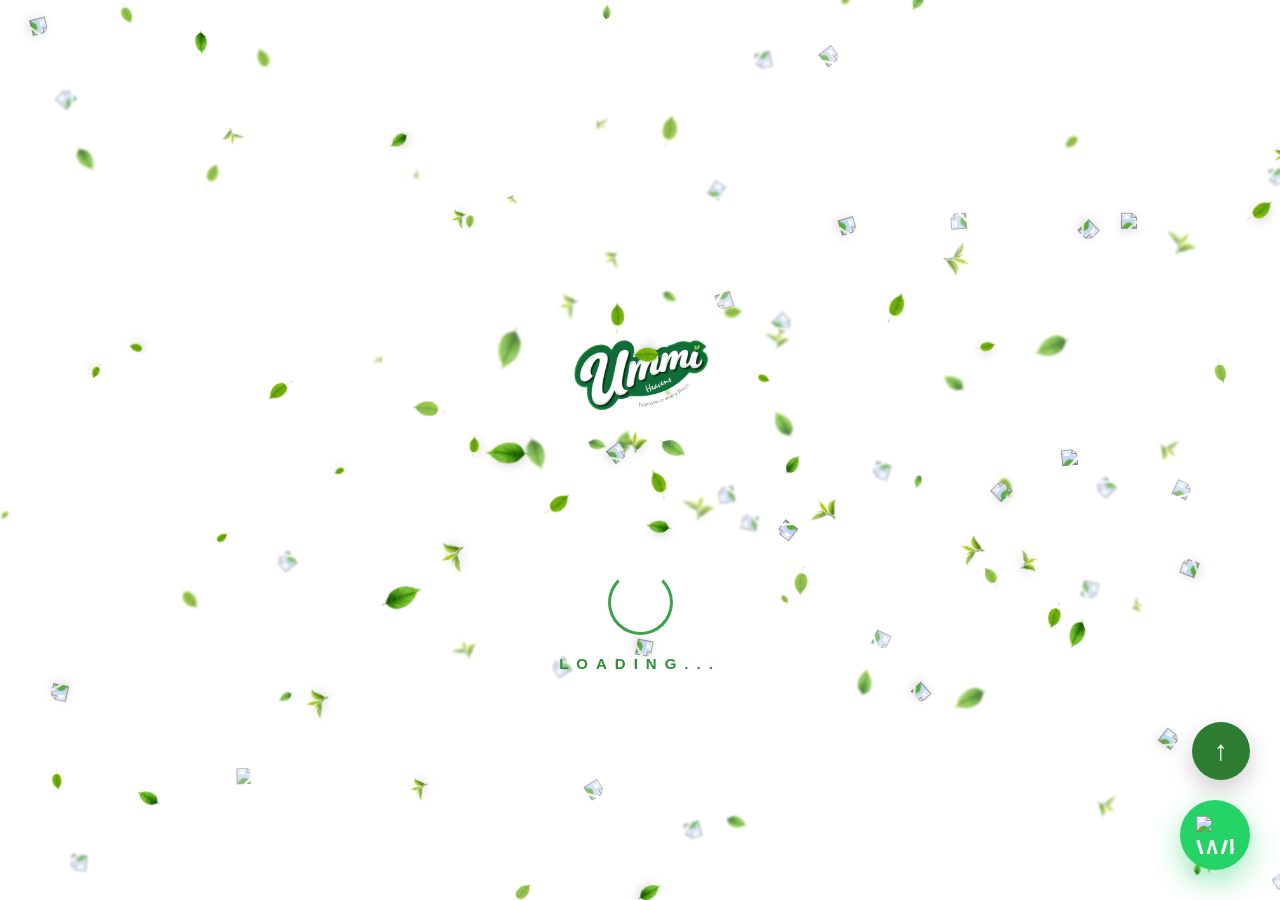
==== index.html @ 56d7fe63 "Add files via upload" ====
<!DOCTYPE html>
<html lang="en">

<head>

    <meta charset="UTF-8">
    <meta name="viewport" content="width=device-width, initial-scale=1.0">

    <title>Ummi Heavens</title>

    <link rel="stylesheet" href="style.css">

</head>

<body>

<!-- ================= SPLASH SCREEN ================= -->

<div id="splash">

    <div id="leafContainer"></div>

    <div class="center">

        <img src="assets/logo.png" class="logo" alt="Ummi Heavens">

        <div class="loader">
            <span></span>
        </div>

        <div class="loading">
            LOADING...
        </div>

    </div>

</div>

<!-- ================= WEBSITE ================= -->

<div id="website" style="display:none;">

    <!-- ================= HEADER ================= -->

    <header class="header">

        <a href="index.html" class="header-logo">
            <img src="assets/logo.png" alt="Ummi Heavens">
        </a>

        <nav class="header-nav">

            <a href="index.html" class="active">Home</a>

            <a href="#about">About</a>

            <a href="products.html">Products</a>

            <a href="#contact">Contact</a>

        </nav>

        <a href="https://wa.me/917902825149?text=Hello%20Ummi%20Heavens,%20I%20would%20like%20to%20place%20an%20order."
           class="header-whatsapp">

            Order on WhatsApp

        </a>

    </header>

    <!-- ================= HERO ================= -->

    <section class="hero">
        <div class="hero-bg">

    <div class="ring ring1"></div>
    <div class="ring ring2"></div>
    <div class="ring ring3"></div>

</div>

        <div class="hero-left">

            <h1>
                Nature in <span>Every Pinch</span>
            </h1>

            <p>
                Premium quality spices crafted with purity,
                freshness and authentic taste.
            </p>

            <div class="buttons">

                <a href="products.html" class="btn shop">
                    Shop Now
                </a>

                <a href="#about" class="btn explore">
                    Explore
                </a>

            </div>

        </div>

        <div class="hero-right">

    <img src="assets/logo.png"
         alt="Ummi Heavens"
         class="hero-logo">

</div>
    </section>
    <!-- ================= ABOUT SECTION ================= -->

<section id="about" class="about-section">

    <div class="about-container">

        <div class="about-image">
            <img src="assets/about.jpg" alt="Ummi Heavens">
        </div>

        <div class="about-content">

            <span class="section-tag">ABOUT UMMI HEAVENS</span>

            <h2>Bringing Nature's Finest to Every Kitchen</h2>

            <p>
                At Ummi Heavens, we believe every meal deserves the finest ingredients.
                From premium whole spices, pure honey, authentic ghee and natural products,
                every item is carefully selected to deliver freshness, purity and unforgettable flavour.
            </p>

            <div class="about-features">

                <div class="feature">🌿 100% Quality Checked</div>

                <div class="feature">🍯 Pure & Natural</div>

                <div class="feature">🌶 Premium Ingredients</div>

                <div class="feature">❤️ Made With Care</div>

            </div>

        </div>

    </div>

</section>

<!-- ================= WHY CHOOSE US ================= -->

<section class="why-section">
    <img src="assets/leaf1.png" class="decor-leaf leaf1" alt="">
<img src="assets/leaf2.png" class="decor-leaf leaf2" alt="">
<img src="assets/leaf3.png" class="decor-leaf leaf3" alt="">

    <div class="why-title">

    <span>WHY CHOOSE US</span>

    <div class="section-line"></div>

    <h2>
        Bringing Nature's Goodness To Your Kitchen
    </h2>

    <p>
        At Ummi Heavens, we focus on quality, purity and authentic flavours that make every meal special.
    </p>

</div>

    <div class="why-container">

        <div class="why-card">

            <div class="why-icon">🌿</div>

            <h3>Natural Ingredients</h3>

            <p>
                Carefully selected ingredients to maintain freshness
                and natural goodness.
            </p>

        </div>

        <div class="why-card">

            <div class="why-icon">✨</div>

            <h3>Premium Quality</h3>

            <p>
                Every product is checked to ensure premium quality
                and purity.
            </p>

        </div>

        <div class="why-card">

            <div class="why-icon">🏡</div>

            <h3>Authentic Taste</h3>

            <p>
                Traditional flavours that bring warmth to every kitchen.
            </p>

        </div>

        <div class="why-card">

            <div class="why-icon">❤️</div>

            <h3>Made With Care</h3>

            <p>
                Packed with love, care and attention to every detail.
            </p>

        </div>

    </div>

</section>

<!-- ================= FEATURED PRODUCTS ================= -->

<section class="featured-section">

    <div class="featured-title">

        <span>FEATURED PRODUCTS</span>

        <h2>Our Best Picks</h2>

        <p>
            Discover some of our most loved natural products.
        </p>

    </div>

    <div class="featured-grid">

        <a href="products.html" class="featured-card">

            <img src="assets/category/raw-spices.jpg" alt="Raw Spices">

            <h3>Raw Spices</h3>

        </a>

        <a href="products.html" class="featured-card">

            <img src="assets/category/honey.jpg" alt="Pure Honey">

            <h3>Pure Honey</h3>

        </a>

        <a href="products.html" class="featured-card">

            <img src="assets/category/tea-powder.jpg" alt="Tea Powder">

            <h3>Tea Powder</h3>

        </a>

    </div>

    <div class="featured-btn">

        <a href="products.html" class="btn shop">

            View All Products →

        </a>

    </div>

</section>
<!-- ================= CUSTOMER REVIEWS ================= -->

<section class="reviews-section">

    <div class="reviews-title">

        <span>OUR CUSTOMERS</span>

        <h2>What People Say About Us</h2>

        <p>
            Quality, purity and freshness loved by our customers.
        </p>

    </div>

    <div class="reviews-container">

        <div class="review-card">

            <div class="stars">★★★★★</div>

            <p>
                "Excellent quality spices with authentic flavour.
                Freshly packed and highly recommended."
            </p>

            <h4>— Afsal K.</h4>

        </div>

        <div class="review-card">

            <div class="stars">★★★★★</div>

            <p>
                "The honey is absolutely pure and delicious.
                Packaging feels premium too."
            </p>

            <h4>— Shahana M.</h4>

        </div>

        <div class="review-card">

            <div class="stars">★★★★★</div>

            <p>
                "Great customer service and amazing products.
                Will definitely order again."
            </p>

            <h4>— Niyas P.</h4>

        </div>

    </div>

</section>

<!-- ================= OUR PROMISE ================= -->

<section class="promise-section">

    <div class="promise-title">

        <span>OUR PROMISE</span>

        <h2>Committed to Quality in Every Product</h2>

    </div>

    <div class="promise-container">

        <div class="promise-card">

            <div class="promise-icon">🌿</div>

            <h3>100% Natural</h3>

            <p>No artificial colours or preservatives.</p>

        </div>

        <div class="promise-card">

            <div class="promise-icon">🛡️</div>

            <h3>Quality Assured</h3>

            <p>Every product is carefully selected and packed.</p>

        </div>

        <div class="promise-card">

            <div class="promise-icon">📦</div>

            <h3>Fresh Packaging</h3>

            <p>Hygienically packed to preserve freshness.</p>

        </div>

        <div class="promise-card">

            <div class="promise-icon">❤️</div>

            <h3>Made With Care</h3>

            <p>Bringing Nature's Goodness To Every Kitchen.</p>

        </div>

    </div>

</section>

<!-- ================= CONTACT ================= -->

<section id="contact" class="contact-section">

    <div class="contact-content">

        <span>GET IN TOUCH</span>

        <h2>Bring Nature's Goodness To Your Kitchen</h2>

        <p>
            Have questions or want to order our premium natural products?
            Connect with Ummi Heavens today.
        </p>

        <a href="https://wa.me/917902825149?text=Hello%20Ummi%20Heavens,%20I%20would%20like%20to%20place%20an%20order."
           class="whatsapp-btn">

            Order On WhatsApp →

        </a>

        <div class="contact-details">

            <p>📍 Karuvarakundu, Malappuram</p>

            <p>📱 +91 79028 25149</p>

            <p>✉️ ummiheavens@gmail.com</p>

            <p>📸 @Ummi_heavens</p>

        </div>

    </div>

</section>

<!-- ================= FOOTER ================= -->

<footer class="footer">

    <div class="footer-content">

        <div class="footer-brand">

            <h2>Ummi Heavens</h2>

            <p>Nature in every pinch</p>

        </div>

        <div class="footer-links">

            <h3>Quick Links</h3>

            <a href="#">Home</a>

            <a href="#about">About</a>

            <a href="products.html">Products</a>

            <a href="#contact">Contact</a>

        </div>

        <div class="footer-social">

            <h3>Follow Us</h3>

            <p>📸 @Ummi_heavens</p>

            <p>✉️ ummiheavens@gmail.com</p>

        </div>

    </div>

    <div class="footer-bottom">

        <p>© 2026 Ummi Heavens. All Rights Reserved.</p>

    </div>

</footer>

</div>

<!-- ================= SCROLL TO TOP ================= -->

<button id="scrollTopBtn">

    ↑

</button>

<!-- ================= FLOATING WHATSAPP ================= -->

<a href="https://wa.me/917902825149?text=Hello%20Ummi%20Heavens,%20I%20would%20like%20to%20place%20an%20order."
   class="floating-whatsapp"
   target="_blank">

    <img src="https://upload.wikimedia.org/wikipedia/commons/6/6b/WhatsApp.svg"
         alt="WhatsApp">

</a>

<script src="script.js"></script>

</body>

</html>
---- style.css ----
/* =========================================
   RESET
========================================= */

*{
    margin:0;
    padding:0;
    box-sizing:border-box;
}

html,
body{

    width:100%;
    height:100%;

    overflow-x:hidden;
    overflow-y:auto;

    background:#ffffff;

    font-family:Arial,Helvetica,sans-serif;

}

/* =========================================
   SPLASH SCREEN
========================================= */

#splash{

    position:fixed;

    top:0;
    left:0;

    width:100%;
    height:100vh;

    background:#ffffff;

    overflow:hidden;

    display:flex;

    justify-content:center;

    align-items:center;

    z-index:9999;

}

/* =========================================
   LEAF CONTAINER
========================================= */

#leafContainer{

    position:absolute;

    width:100%;
    height:100%;

    top:0;
    left:0;

    overflow:hidden;

}

/* =========================================
   CENTER
========================================= */

.center{

    position:relative;

    display:flex;

    flex-direction:column;

    align-items:center;

    justify-content:center;

    z-index:100;

}

/* =========================================
   LOGO
========================================= */

.logo{

    width:340px;

    max-width:80vw;

    position:relative;

    z-index:100;

    animation:logoFloat 3.5s ease-in-out infinite;

    user-select:none;

}

@keyframes logoFloat{

0%,100%{

transform:translateY(0);

}

50%{

transform:translateY(-12px);

}

}

/* =========================================
   LOADER
========================================= */

.loader{

    margin-top:60px;

    width:65px;
    height:65px;

    border-radius:50%;

    border:3px solid #3ba34d;

    border-top-color:transparent;

    animation:spin 1s linear infinite;

}

@keyframes spin{

from{

transform:rotate(0deg);

}

to{

transform:rotate(360deg);

}

}

/* =========================================
   LOADING TEXT
========================================= */

.loading{

    margin-top:20px;

    color:#2f8d38;

    letter-spacing:8px;

    font-size:15px;

    font-weight:bold;

    animation:blink 1.5s infinite;

}

@keyframes blink{

0%,100%{

opacity:1;

}

50%{

opacity:.4;

}

}/* =========================================
   LEAVES
========================================= */

.leaf{

    position:absolute;

    pointer-events:none;

    user-select:none;

    will-change:transform;

    transition:transform .1s linear;

    filter:drop-shadow(0 3px 5px rgba(0,0,0,.15));

}

.leaf img{

    width:100%;
    display:block;

}

/* Leaves behind logo */

.back{

    z-index:20;

    opacity:.75;

    filter:blur(.8px);

}

/* Leaves in front */

.front{

    z-index:200;

    opacity:1;

}

/* Small Leaves */

.small{

    transform:scale(.7);

}

/* Medium */

.medium{

    transform:scale(1);

}

/* Large */

.large{

    transform:scale(1.35);

}

/* Motion Blur */

.fast{

    filter:blur(.5px);

}

/* =========================================
   FADE OUT
========================================= */

.fadeOut{

    animation:splashFade .9s forwards;

}

@keyframes splashFade{

to{

opacity:0;
visibility:hidden;

}

}

/* =========================================
   WEBSITE
========================================= */

#website{

    display:block;

    width:100%;
    height:100vh;

}

/* =========================================
   MOBILE
========================================= */

@media(max-width:768px){

.logo{

    width:250px;

}

.loader{

    width:55px;
    height:55px;

    margin-top:45px;

}

.loading{

    font-size:12px;

    letter-spacing:5px;

}

}
/* =========================================
   HERO SECTION
========================================= */

.hero{

    min-height:100vh;

    display:flex;
    align-items:center;
    justify-content:space-between;

    padding:0 8%;

    background:
        url("assets/hero-background.png") no-repeat center center;

    background-size:cover;

}
.hero::before{

    content:"";

    position:absolute;

    width:700px;
    height:700px;

    right:-180px;
    top:-120px;

    border-radius:50%;

    background:radial-gradient(
        circle,
        rgba(46,139,87,.14),
        rgba(46,139,87,.07),
        transparent 70%
    );

    z-index:0;

}

/* Left Side */

.hero-left{

    width:50%;
    position:relative;
z-index:1;

}

.hero-left h1{

    font-size:65px;
    font-weight:800;
    line-height:1.1;

    color:#222;

}

.hero-left h1 span{

    color:#2E8B57;

}

.hero-left p{

    margin-top:25px;

    font-size:20px;

    line-height:1.8;

    color:#666;

    max-width:550px;

}


/* Buttons */

.buttons{

    margin-top:40px;

    display:flex;

    gap:20px;

}

.btn{

    padding:16px 38px;

    text-decoration:none;

    border-radius:50px;

    font-weight:bold;

    transition:.3s;

}

.shop{

    background:#2E8B57;

    color:white;

}

.shop:hover{

    transform:translateY(-4px);

    box-shadow:0 12px 25px rgba(46,139,87,.3);

}

.explore{

    border:2px solid #2E8B57;

    color:#2E8B57;

}

.explore:hover{

    background:#2E8B57;

    color:white;

}

/* Right Side */

.hero-right{

    width:45%;

    display:flex;

    justify-content:center;
    position:relative;
z-index:1;

}

.hero-logo{

    width:420px;

    max-width:100%;

    animation:heroFloat 4s ease-in-out infinite;

}

@keyframes heroFloat{

0%,100%{

transform:translateY(0);

}

50%{

transform:translateY(-15px);

}

}

/* Mobile */

@media(max-width:900px){

.hero{

    flex-direction:column-reverse;

    text-align:center;

    padding:50px 8%;

}

.hero-left,
.hero-right{

    width:100%;

}

.hero-left h1{

    font-size:42px;

}

.hero-left p{

    font-size:17px;

    margin:auto;
    margin-top:20px;

}

.buttons{

    justify-content:center;

}

.hero-logo{

    width:280px;

    margin-bottom:40px;

}

}
/* ================= ABOUT SECTION ================= */

.about-section{

    padding:120px 10%;
    background:#F8FCF8;
    position:relative;
    overflow:hidden;

}

.about-container{
    max-width:1200px;
    margin:auto;

    display:flex;
    align-items:center;
    justify-content:space-between;

    gap:70px;

    flex-wrap:wrap;
}

.about-image{
    flex:1;
    min-width:320px;
}

.about-image img{

    width:100%;
    max-width:550px;

    border-radius:24px;

    box-shadow:0 25px 60px rgba(0,0,0,.12);

    transition:.5s;

}

.about-image img:hover{

    transform:scale(1.03);

}

.about-image img:hover{
    transform:scale(1.03);
}

.about-content{
    flex:1;
    min-width:320px;
}

.section-tag{
    color:#2e7d32;
    font-weight:700;
    letter-spacing:2px;
    font-size:14px;
}

.about-content h2{

    font-size:48px;
    line-height:1.2;
    margin:15px 0 25px;

    color:#222;

}

.about-content p{

    font-size:18px;
    line-height:2;

    color:#666;

}

.about-features{

    display:grid;

    grid-template-columns:repeat(2,1fr);

    gap:18px;

    margin-top:40px;

}

.feature{

    background:#fff;

    padding:18px;

    border-radius:18px;

    box-shadow:0 10px 25px rgba(0,0,0,.06);

    transition:.35s;

}

.feature:hover{

    transform:translateY(-8px);

    box-shadow:0 20px 40px rgba(46,139,87,.15);

}

.about-btn{
    display:inline-block;
    padding:15px 35px;
    background:#2e7d32;
    color:#fff;
    text-decoration:none;
    border-radius:50px;
    font-weight:600;
    transition:.3s;
}

.about-btn:hover{
    background:#1b5e20;
    transform:translateY(-3px);
}

@media(max-width:900px){

.about-container{

    flex-direction:column;

}

.about-content{

    text-align:center;

}

.about-features{

    grid-template-columns:1fr;

}

}
/* ================= PRODUCTS PAGE ================= */

.products-header{
    text-align:center;
    padding:80px 20px 40px;
    background:#ffffff;
}

.back-home{
    display:inline-block;
    margin-bottom:25px;
    text-decoration:none;
    color:#2e7d32;
    font-weight:600;
}

.products-header h1{
    font-size:52px;
    color:#222;
    margin-bottom:15px;
}

.products-header p{
    max-width:650px;
    margin:auto;
    color:#666;
    font-size:18px;
    line-height:1.8;
}

.product-categories{
    max-width:1200px;
    margin:60px auto 100px;
    padding:0 8%;
    display:grid;
    grid-template-columns:repeat(auto-fit,minmax(260px,1fr));
    gap:30px;
    }
    /* ================= PRODUCT CATEGORIES ================= */

.categories-section{

    padding:100px 8%;

    background:#fafbf7;

}

.categories-title{
    text-align:center;
    max-width:700px;
    margin:0 auto 60px;
}

.categories-title span{

    display:inline-block;

    color:#2e7d32;

    font-size:14px;

    font-weight:700;

    letter-spacing:3px;

    padding:8px 18px;

    border-radius:50px;

    background:rgba(46,125,50,.1);

    margin-bottom:15px;

}

.categories-title h2{

    font-size:48px;

    color:#1b1b1b;

    margin:15px 0 20px;

    font-weight:800;

    letter-spacing:-1px;

}
.categories-title h2::after{

    content:"";

    display:block;

    width:80px;

    height:4px;

    background:#2e7d32;

    margin:20px auto 0;

    border-radius:10px;

}

.categories-title p{

    color:#666;

    font-size:18px;

    line-height:1.8;

    max-width:600px;

    margin:auto;

}


.category-container{
    max-width:1200px;
    margin:auto;
    display:grid;
    grid-template-columns:repeat(4,1fr);
    gap:25px;
}


.category-card{
    background:white;
    border-radius:25px;
    overflow:hidden;
    box-shadow:0 15px 35px rgba(0,0,0,0.08);
    transition:.4s;
}


.category-card:hover{
    transform:translateY(-12px);
    box-shadow:0 25px 45px rgba(0,0,0,0.15);
}


.category-card img{
    width:100%;
    height:260px;
    object-fit:cover;
}


.category-content{
    padding:25px;
    text-align:center;
}


.category-content h3{
    font-size:24px;
    color:#222;
    margin-bottom:12px;
}


.category-content p{
    color:#666;
    line-height:1.6;
    font-size:15px;
}
.category-content a{
    display:inline-block;
    margin-top:15px;
    background:#2e8b36;
    color:white;
    padding:10px 25px;
    border-radius:50px;
    text-decoration:none;
    font-weight:600;
    transition:.3s;
}

.category-content a:hover{
    background:#1b5e20;
    transform:translateY(-3px);
}
/* ================= WHY CHOOSE US ================= */

.why-section{

    padding:120px 10%;

    background:#ffffff;

    position:relative;

    overflow:hidden;

}
/* Green Glow */

.why-section::before{

    content:"";

    position:absolute;

    width:550px;

    height:550px;

    background:radial-gradient(circle,
    rgba(46,139,87,.12) 0%,
    rgba(46,139,87,0) 70%);

    top:-180px;

    left:-150px;

    border-radius:50%;

    pointer-events:none;

}

.why-section::after{

    content:"";

    position:absolute;

    width:450px;

    height:450px;

    background:radial-gradient(circle,
    rgba(46,139,87,.10) 0%,
    rgba(46,139,87,0) 70%);

    bottom:-180px;

    right:-150px;

    border-radius:50%;

    pointer-events:none;

}
.why-title,
.why-container{

    position:relative;
    z-index:2;

}
.decor-leaf{

    position:absolute;

    width:70px;

    opacity:.12;

    pointer-events:none;

    animation:leafFloat 6s ease-in-out infinite;

}

.leaf1{

    top:80px;
    left:40px;

}

.leaf2{

    top:180px;
    right:60px;

    animation-delay:2s;

}

.leaf3{

    bottom:50px;
    left:120px;

    animation-delay:4s;

}

@keyframes leafFloat{

0%,100%{

    transform:translateY(0) rotate(0deg);

}

50%{

    transform:translateY(-15px) rotate(8deg);

}

}

.why-title{

    text-align:center;

    max-width:700px;

    margin:0 auto 70px;

}

.why-title span{

    color:#2E8B57;

    font-weight:700;

    letter-spacing:2px;

}

.why-title h2{

    font-size:48px;

    margin:18px 0;

    color:#222;

}

.why-title p{

    font-size:18px;

    color:#666;

    line-height:1.8;

}

.why-container{

    display:grid;

    grid-template-columns:repeat(4,1fr);

    gap:30px;

}


.why-card{

    background:#fff;

    padding:50px 35px;

    border-radius:24px;

    text-align:center;

    box-shadow:0 12px 35px rgba(0,0,0,.06);

    transition:.4s ease;

    cursor:pointer;

}

.why-card:hover{

    transform:translateY(-12px);

    box-shadow:0 25px 55px rgba(46,139,87,.18);
    border:1px solid rgba(46,139,87,.25);

}


.why-icon{

    width:95px;

    height:95px;

    margin:auto;

    border-radius:50%;

    background:linear-gradient(135deg,#eefaf2,#dff7e7);

    display:flex;

    align-items:center;

    justify-content:center;

    font-size:42px;

    margin-bottom:25px;

    transition:.4s;

}

.why-card:hover .why-icon{

    transform:rotate(10deg) scale(1.5);

}


.why-card h3{

    font-size:28px;

    margin-bottom:15px;

    color:#222;

}

.why-card p{

    color:#666;

    line-height:1.8;

}


.why-card:hover p{
    color:white;
}


@media(max-width:1000px){

.why-container{

    grid-template-columns:repeat(2,1fr);

}

}

@media(max-width:650px){

.why-container{

    grid-template-columns:1fr;

}

}

.why-title h2{
    font-size:32px;
}

/* ================= CONTACT SECTION ================= */

.contact-section{
    padding:100px 8%;
    background:#f9f9f5;
}


.contact-content{
    max-width:800px;
    margin:auto;
    text-align:center;
}


.contact-content span{
    color:#2e7d32;
    font-size:14px;
    font-weight:700;
    letter-spacing:2px;
}


.contact-content h2{
    font-size:45px;
    color:#222;
    margin:20px 0;
    line-height:1.3;
}


.contact-content p{
    color:#666;
    font-size:17px;
    line-height:1.8;
}


.whatsapp-btn{
    display:inline-block;
    margin:30px 0;
    padding:15px 35px;
    background:#2e7d32;
    color:white;
    border-radius:50px;
    text-decoration:none;
    font-weight:700;
    transition:.3s;
}


.whatsapp-btn:hover{
    background:#1b5e20;
    transform:translateY(-5px);
}


.contact-details{
    margin-top:25px;
}


.contact-details p{
    margin:10px 0;
    font-size:16px;
}


@media(max-width:600px){

.contact-content h2{
    font-size:32px;
}

}
/* ================= FOOTER ================= */

.footer{
    background:#123b1c;
    color:white;
    padding:60px 8% 20px;
}


.footer-content{
    max-width:1200px;
    margin:auto;
    display:grid;
    grid-template-columns:repeat(3,1fr);
    gap:40px;
}


.footer h2{
    font-size:32px;
    margin-bottom:10px;
}


.footer h3{
    font-size:18px;
    margin-bottom:20px;
}


.footer p{
    color:#ddd;
    line-height:1.7;
}


.footer-links{
    display:flex;
    flex-direction:column;
}


.footer-links a{
    color:#ddd;
    text-decoration:none;
    margin-bottom:12px;
    transition:.3s;
}


.footer-links a:hover{
    color:white;
    transform:translateX(5px);
}


.footer-bottom{
    border-top:1px solid rgba(255,255,255,0.2);
    margin-top:40px;
    padding-top:20px;
    text-align:center;
}


.footer-bottom p{
    font-size:14px;
}


@media(max-width:700px){

.footer-content{
    grid-template-columns:1fr;
    text-align:center;
}

.footer-links{
    align-items:center;
}

}
/* ================= COLLECTION CATEGORY PAGE ================= */

.collection-hero{
    padding:100px 8%;
    text-align:center;
    background:#f9f9f5;
}


.collection-hero span{
    color:#2e7d32;
    font-size:14px;
    font-weight:700;
    letter-spacing:2px;
}


.collection-hero h1{
    font-size:50px;
    color:#222;
    margin:20px 0;
}


.collection-hero p{
    color:#666;
    font-size:18px;
    max-width:650px;
    margin:auto;
    line-height:1.7;
}



.category-section{
    padding:80px 8%;
}


.category-grid{
    max-width:1200px;
    margin:auto;
    display:flex;
    flex-wrap:wrap;
    justify-content:center;
    gap:40px;
}

.category-card{
    width:330px;
}



.category-card{

    background:#fff;

    border-radius:26px;

    padding:25px;

    text-align:center;

    box-shadow:0 15px 45px rgba(0,0,0,.08);

    transition:.4s ease;

    border:1px solid rgba(20,120,55,.08);

    overflow:hidden;

    position:relative;

}


.category-card:hover{
    transform:translateY(-10px);
    box-shadow:0 25px 45px rgba(0,0,0,0.15);
}
.category-image{

    width:100%;

    height:230px;

    object-fit:cover;

    border-radius:18px;

    display:block;

    transition:.5s ease;

}


.category-card:hover .category-image{

    transform:scale(1.06);

}



.category-icon{
    font-size:55px;
    margin-bottom:20px;
}



.category-card h2{
    color:#222;
    font-size:26px;
    margin-bottom:15px;
}



.category-card p{
    color:#666;
    line-height:1.7;
}



.category-card a{
    display:inline-block;
    margin-top:20px;
    padding:12px 30px;
    background:#2e7d32;
    color:white;
    border-radius:50px;
    text-decoration:none;
    font-weight:700;
    transition:.3s;
}


.category-card a:hover{
    background:#1b5e20;
    transform:translateY(-3px);
}



@media(max-width:900px){

.category-grid{
    grid-template-columns:repeat(2,1fr);
}

}



@media(max-width:600px){

.category-grid{
    grid-template-columns:1fr;
}


.collection-hero h1{
    font-size:34px;
}

}
/* ================= CATEGORY MODAL ================= */

.modal{
    position:fixed;
    top:0;
    left:0;
    width:100%;
    height:100vh;
    background:rgba(0,0,0,.55);
    backdrop-filter:blur(8px);
    display:none;
    justify-content:center;
    align-items:flex-start;
    overflow-y:auto;
    z-index:9999;
    padding:40px 20px;
}

.modal-content{
    width:100%;
    max-width:700px;
    background:#fff;
    border-radius:25px;
    padding:35px;
    position:relative;
    max-height:90vh;
overflow-y:auto;
    animation:popup .3s ease;
}

@keyframes popup{
    from{
        opacity:0;
        transform:translateY(30px) scale(.95);
    }
    to{
        opacity:1;
        transform:translateY(0) scale(1);
    }
}

.close-modal{
    position:absolute;
    right:25px;
    top:18px;
    font-size:34px;
    cursor:pointer;
    color:#666;
    transition:.3s;
}

.close-modal:hover{
    color:#2e7d32;
}

.modal-content h2{
    text-align:center;
    margin-bottom:30px;
    color:#2e7d32;
    font-size:34px;
}

.modal-products{
    display:grid;
    grid-template-columns:repeat(2,1fr);
    gap:18px;
}

.modal-product{
    background:#f7f7f7;
    padding:18px;
    border-radius:15px;
    text-align:center;
    cursor:pointer;
    font-weight:600;
    transition:.3s;
}

.modal-product:hover{
    background:#2e7d32;
    color:#fff;
    transform:translateY(-4px);
}

@media(max-width:600px){

.modal-products{
    grid-template-columns:1fr;
}

.modal-content{
    padding:25px;
}

.modal-content h2{
    font-size:28px;
}

}
/* ================= PRODUCT POPUP ================= */

.product-box{
    max-width:520px;
    text-align:center;
}

.product-box img{
    width:180px;
    height:180px;
    object-fit:contain;
    margin:0 auto 20px;
    display:block;
}

.product-box h2{
    margin-bottom:15px;
    color:#2e7d32;
}

.product-box p{
    margin:20px 0 10px;
    font-weight:600;
    color:#444;
}

.option-group{
    display:flex;
    flex-wrap:wrap;
    justify-content:center;
    gap:12px;
    margin-bottom:20px;
}

.option-group button{
    padding:12px 22px;
    border:none;
    border-radius:50px;
    background:#f3f3f3;
    cursor:pointer;
    font-weight:600;
    transition:.3s;
}

.option-group button:hover{
    background:#2e7d32;
    color:#fff;
}

.quantity-box{
    display:flex;
    justify-content:center;
    align-items:center;
    gap:20px;
    margin:25px 0;
}

.quantity-box button{
    width:45px;
    height:45px;
    border:none;
    border-radius:50%;
    background:#2e7d32;
    color:#fff;
    font-size:22px;
    cursor:pointer;
}

#quantity{
    font-size:22px;
    font-weight:bold;
}

.buy-btn{
    width:100%;
    padding:16px;
    border:none;
    border-radius:50px;
    background:#25D366;
    color:#fff;
    font-size:18px;
    font-weight:700;
    cursor:pointer;
    transition:.3s;
}
/* Selected Button */

.active-option{

    background:#2e7d32 !important;

    color:white !important;

    box-shadow:0 10px 20px rgba(46,125,50,.25);

}
/* ================= SIGNATURE BOX ================= */

.signature-logo{
    width:130px;
    display:block;
    margin:0 auto 20px;
}

.signature-select{
    width:100%;
    padding:14px 18px;
    margin:10px 0 20px;
    border:2px solid #2e7d32;
    border-radius:12px;
    font-size:16px;
    background:#fff;
    cursor:pointer;
    outline:none;
    transition:.3s;
}

.signature-select:focus{
    border-color:#1b5e20;
    box-shadow:0 0 10px rgba(46,125,50,.2);
}

.product-box label{
    display:block;
    font-weight:700;
    margin-top:15px;
    color:#2e7d32;
}

.close-signature{
    position:absolute;
    top:20px;
    right:25px;
    font-size:34px;
    cursor:pointer;
    color:#666;
}

.close-signature:hover{
    color:#2e7d32;
}
/* ================= CATEGORY IMAGE ================= */

.category-image{
    width:100%;
    height:220px;
    object-fit:cover;
    border-radius:18px;
    margin-bottom:18px;
    display:block;
    transition:0.4s ease;
}

.category-card:hover .category-image{
    transform:scale(1.08);
}
/* ============================= */
/* SIGNATURE BOX DESIGN */
/* ============================= */


.signature-box{

    text-align:center;

    background:rgba(255,255,255,0.95);

    border-radius:30px;

    padding:35px;

    max-width:500px;

}



.signature-logo{

    width:90px;

    margin-bottom:10px;

}



.signature-box h2{

    color:#2e7d32;

    font-size:32px;

    margin-bottom:10px;

}



.signature-box p{

    color:#666;

    line-height:1.6;

}



/* 4 SLOT GRID */

.signature-slots{

    display:grid;

    grid-template-columns:1fr 1fr;

    gap:20px;

    margin:30px 0;

}



.signature-slot{

    background:rgba(46,125,50,.05);

    border:2px dashed #2e7d32;

    border-radius:20px;

    padding:15px;

}



.slot-number{

    width:35px;

    height:35px;

    background:#2e7d32;

    color:white;

    border-radius:50%;

    display:flex;

    align-items:center;

    justify-content:center;

    margin:auto auto 10px;

    font-weight:bold;

}



.signature-select{

    width:100%;

    padding:12px;

    border-radius:12px;

    border:1px solid #ddd;

    outline:none;

}



/* BOX PREVIEW */

.signature-preview{

    display:grid;

    grid-template-columns:repeat(4,1fr);

    gap:10px;

    padding:20px;

    margin:20px 0;

    background:rgba(255,255,255,.5);

    border:2px solid rgba(46,125,50,.2);

    border-radius:20px;

}



.signature-preview div{

    height:60px;

    border-radius:12px;

    background:#f4f8f2;

    display:flex;

    align-items:center;

    justify-content:center;

    font-size:25px;

}



/* MOBILE */

@media(max-width:600px){

    .signature-slots{

        grid-template-columns:1fr;

    }

}
.modal{

    overflow-y:auto;

    padding:30px 0;

}


.modal-content{

    max-height:90vh;

    overflow-y:auto;

}
/* SIGNATURE BOX PREVIEW */

.signature-preview{

    background:rgba(255,255,255,0.35);

    backdrop-filter:blur(10px);

    border:2px solid rgba(46,125,50,.3);

    border-radius:30px;

    padding:25px;

    display:grid;

    grid-template-columns:repeat(2,1fr);

    gap:18px;

    margin:25px auto;

    box-shadow:0 15px 40px rgba(0,0,0,.08);

}


.box-slot{

    height:110px;

    border-radius:18px;

    background:rgba(255,255,255,.7);

    border:1px solid rgba(46,125,50,.25);

    display:flex;

    align-items:center;

    justify-content:center;

    overflow:hidden;

}


.box-slot img{

    width:45px;

    opacity:.6;

}
/* ================= TOP NAVIGATION ================= */

.top-nav{

    position:sticky;
    top:0;
    z-index:1000;

    display:flex;
    justify-content:center;
    align-items:center;
    gap:35px;

    padding:18px 8%;

    background:rgba(255,255,255,.92);
    backdrop-filter:blur(12px);

    border-bottom:1px solid rgba(0,0,0,.06);

}

.top-nav a{

    text-decoration:none;
    color:#2e7d32;

    font-weight:600;
    font-size:16px;

    transition:.3s;

}

.top-nav a:hover{

    color:#1b5e20;
    transform:translateY(-2px);

}
/* ================= FEATURED PRODUCTS ================= */

.featured-section{

    padding:100px 8%;

    background:#f9f9f5;

}

.featured-title{

    text-align:center;

    margin-bottom:60px;

}

.featured-title span{

    color:#2e7d32;

    font-weight:700;

    letter-spacing:2px;

    font-size:14px;

}

.featured-title h2{

    font-size:42px;

    color:#222;

    margin:15px 0;

}

.featured-title p{

    color:#666;

    font-size:17px;

}

.featured-grid{

    max-width:1200px;

    margin:auto;

    display:grid;

    grid-template-columns:repeat(auto-fit,minmax(300px,1fr));

    gap:35px;

}

.featured-card{

    text-decoration:none;

    background:#fff;

    border-radius:25px;

    overflow:hidden;

    box-shadow:0 15px 35px rgba(0,0,0,.08);

    transition:.35s;

}

.featured-card:hover{

    transform:translateY(-10px);

    box-shadow:0 25px 45px rgba(0,0,0,.15);

}

.featured-card img{

    width:100%;

    height:260px;

    object-fit:cover;

    transition:.4s;

}

.featured-card:hover img{

    transform:scale(1.08);

}

.featured-card h3{

    padding:25px;

    text-align:center;

    color:#222;

    font-size:28px;

}

.featured-btn{

    text-align:center;

    margin-top:50px;

}
/* =========================================
   PREMIUM FIXED HEADER
========================================= */

.header{

    position:fixed;

    top:0;
    left:0;

    width:100%;
    height:80px;

    display:flex;
    justify-content:space-between;
    align-items:center;

    padding:0 8%;

    background:#ffffff;

    box-shadow:0 4px 20px rgba(0,0,0,.08);

    z-index:1000;

}

/* Logo */

.header-logo{

    display:flex;
    align-items:center;

    text-decoration:none;

}

.header-logo img{

    height:55px;

    width:auto;

    display:block;

}

/* Navigation */

.header-nav{

    display:flex;
    align-items:center;

    gap:40px;

}

.header-nav a{

    position:relative;

    text-decoration:none;

    color:#222;

    font-size:17px;

    font-weight:600;

    transition:.3s;

}

.header-nav a:hover{

    color:#2E8B57;

}

/* Active Link */

.header-nav a.active{

    color:#2E8B57;

}

.header-nav a.active::after{

    content:"";

    position:absolute;

    left:0;

    bottom:-8px;

    width:100%;

    height:3px;

    background:#2E8B57;

    border-radius:20px;

}

/* WhatsApp Button */

.header-whatsapp{

    text-decoration:none;

    background:#2E8B57;

    color:#fff;

    padding:12px 26px;

    border-radius:50px;

    font-size:15px;

    font-weight:700;

    transition:.3s;

}

.header-whatsapp:hover{

    background:#236c44;

    transform:translateY(-2px);

    box-shadow:0 8px 20px rgba(46,139,87,.30);

}

/* Tablet */

@media(max-width:992px){

.header{

    padding:0 5%;

}

.header-nav{

    gap:25px;

}

.header-whatsapp{

    padding:10px 20px;

    font-size:14px;

}

}

/* Mobile */

@media(max-width:768px){

.header{

    height:70px;

    padding:0 5%;

}

.header-logo img{

    height:48px;

}

.header-nav{

    display:none;

}

.header-whatsapp{

    display:none;

}

}
/* ================= FLOATING WHATSAPP ================= */

.floating-whatsapp{

    position:fixed;

    right:30px;
    bottom:30px;

    width:70px;
    height:70px;

    background:#25D366;

    color:white;

    border-radius:50%;

    display:flex;
    align-items:center;
    justify-content:center;

    font-size:34px;

    text-decoration:none;

    box-shadow:0 12px 30px rgba(37,211,102,.45);

    z-index:9999;

    transition:.35s;

    animation:whatsappFloat 2.5s infinite;

}

.floating-whatsapp:hover{

    transform:scale(1.12);

    box-shadow:0 18px 40px rgba(37,211,102,.6);

}

@keyframes whatsappFloat{

    0%{
        transform:translateY(0);
    }

    50%{
        transform:translateY(-8px);
    }

    100%{
        transform:translateY(0);
    }

}
.floating-whatsapp img{
    width:38px;
    height:38px;
}
/* ================= SCROLL TO TOP ================= */

#scrollTopBtn{
    position: fixed;
    right: 30px;
    bottom: 120px;
    width: 58px;
    height: 58px;

    display: flex;
    align-items: center;
    justify-content: center;

    border: none;
    border-radius: 50%;

    background: #2e7d32;
    color: white;

    font-size: 28px;
    font-weight: bold;
    line-height: 1;

    cursor: pointer;

    z-index: 9999;

    box-shadow: 0 10px 25px rgba(0,0,0,.2);

    transition: .3s;
}

#scrollTopBtn:hover{

    transform:translateY(-4px);

    background:#1b5e20;

}
/* ================= CUSTOMER REVIEWS ================= */

.reviews-section{

    padding:100px 8%;
    background:#f8fbf7;
    text-align:center;

}

.reviews-title span{

    color:#2e7d32;
    font-weight:700;
    letter-spacing:2px;

}

.reviews-title h2{

    font-size:42px;
    margin:15px 0;

}

.reviews-title p{

    color:#666;
    margin-bottom:50px;

}

.reviews-container{

    display:grid;
    grid-template-columns:repeat(auto-fit,minmax(280px,1fr));
    gap:30px;

}

.review-card{

    background:#fff;
    border-radius:20px;
    padding:35px;
    box-shadow:0 15px 35px rgba(0,0,0,.08);
    transition:.35s;

}

.review-card:hover{

    transform:translateY(-10px);

}

.stars{

    color:#f4b400;
    font-size:24px;
    margin-bottom:20px;

}

.review-card p{

    color:#555;
    line-height:1.8;
    margin-bottom:20px;

}

.review-card h4{

    color:#2e7d32;

}
/* ================= OUR PROMISE ================= */

.promise-section{
    padding:100px 8%;
    background:#ffffff;
    text-align:center;
}

.promise-title span{
    color:#2e7d32;
    font-weight:700;
    letter-spacing:2px;
}

.promise-title h2{
    font-size:42px;
    margin:15px 0 50px;
}

.promise-container{
    display:grid;
    grid-template-columns:repeat(auto-fit,minmax(220px,1fr));
    gap:25px;
}

.promise-card{
    background:#f8fbf7;
    padding:35px 25px;
    border-radius:18px;
    transition:.35s;
    box-shadow:0 10px 25px rgba(0,0,0,.06);
}

.promise-card:hover{
    transform:translateY(-8px);
}

.promise-icon{
    font-size:45px;
    margin-bottom:18px;
}

.promise-card h3{
    color:#2e7d32;
    margin-bottom:12px;
}

.promise-card p{
    color:#666;
    line-height:1.7;
}
/* ================= NAVBAR ================= */

.navbar{

    position:fixed;
    top:0;
    left:0;
    width:100%;

    padding:15px 8%;

    background:rgba(255,255,255,.9);
    backdrop-filter:blur(12px);

    display:flex;
    justify-content:space-between;
    align-items:center;

    z-index:10000;

    box-shadow:0 4px 20px rgba(0,0,0,.08);

}

.nav-logo img{

    width:70px;

}

.nav-links{

    display:flex;
    list-style:none;
    gap:35px;

}

.nav-links a{

    text-decoration:none;
    color:#2d2d2d;
    font-weight:600;
    transition:.3s;

}

.nav-links a:hover{

    color:#2e7d32;

}

.nav-btn{

    background:#2e7d32;
    color:white;
    text-decoration:none;

    padding:12px 24px;

    border-radius:30px;

    font-weight:600;

    transition:.3s;

}

.nav-btn:hover{

    background:#1b5e20;

    transform:translateY(-2px);

}
.section-line{
    width:70px;
    height:3px;
    background:linear-gradient(to right,#2E8B57,#d4af37);
    margin:18px auto 28px;
    border-radius:50px;
}
/* ================= HERO BACKGROUND DECORATION ================= */

.hero{
    position:relative;
    overflow:hidden;
}

.hero-bg{

    position:absolute;
    inset:0;

    pointer-events:none;

}

.ring{

    position:absolute;

    border:1.5px solid rgba(46,139,87,.08);

    border-radius:50%;

}

.ring1{

    width:700px;
    height:700px;

    right:-250px;
    top:-180px;

}

.ring2{

    width:520px;
    height:520px;

    right:-140px;
    top:10px;

}

.ring3{

    width:340px;
    height:340px;

    right:40px;
    top:120px;

}
.ring1{

    animation:rotateSlow 30s linear infinite;

}

.ring2{

    animation:rotateSlow 24s linear infinite reverse;

}

.ring3{

    animation:rotateSlow 18s linear infinite;

}

@keyframes rotateSlow{

    from{

        transform:rotate(0deg);

    }

    to{

        transform:rotate(360deg);

    }

}
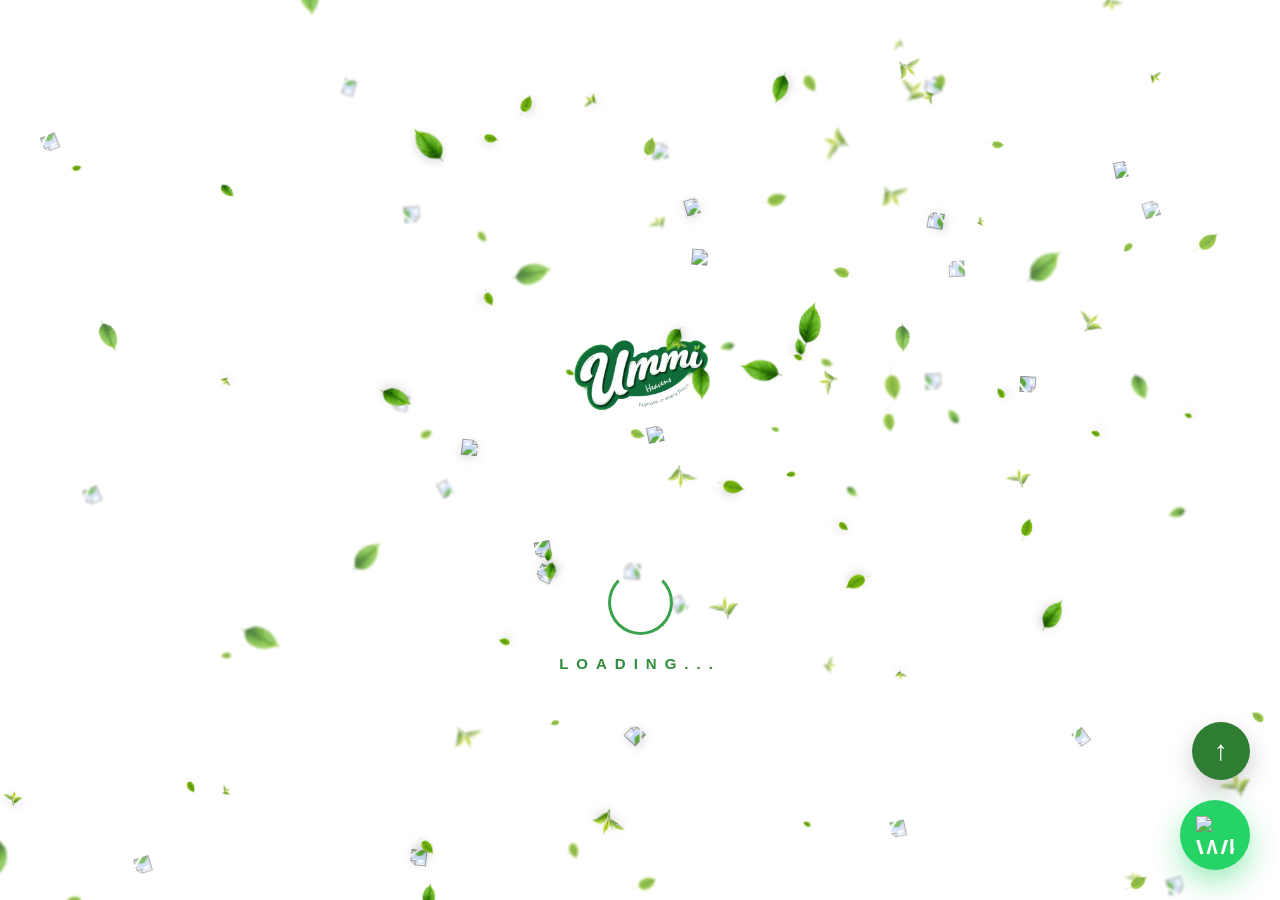
==== commit 712b6255: "Add files via upload" ====
--- a/index.html
+++ b/index.html
@@ -47,6 +47,9 @@
         <a href="index.html" class="header-logo">
             <img src="assets/logo.png" alt="Ummi Heavens">
         </a>
+        <button class="menu-toggle" id="menuToggle">
+    ☰
+</button>
 
         <nav class="header-nav">
 
--- a/style.css
+++ b/style.css
@@ -2795,4 +2795,820 @@
 
     }
 
-}+}
+/* ================= MOBILE RESPONSIVE ================= */
+
+@media (max-width: 768px) {
+
+    .hero{
+        flex-direction: column;
+        justify-content: center;
+        text-align: center;
+        padding: 120px 25px 60px;
+        min-height: auto;
+        gap: 40px;
+    }
+
+    .hero-left{
+        width:100%;
+    }
+
+    .hero-left h1{
+        font-size:48px;
+        line-height:1.1;
+    }
+
+    .hero-left p{
+        font-size:18px;
+        max-width:100%;
+    }
+
+    .hero-right{
+        width:100%;
+        display:flex;
+        justify-content:center;
+    }
+
+    .hero-right img{
+        width:260px;
+        max-width:80%;
+    }
+
+    .buttons{
+        justify-content:center;
+        flex-wrap:wrap;
+    }
+
+}
+/* ================= MOBILE MENU ================= */
+
+.menu-toggle{
+    display:none;
+    background:none;
+    border:none;
+    font-size:32px;
+    cursor:pointer;
+}
+
+
+/* Mobile Header */
+
+@media(max-width:768px){
+
+    .header{
+        padding:12px 25px;
+    }
+
+    .header-logo img{
+        height:70px;
+    }
+
+
+    .menu-toggle{
+        display:block;
+    }
+
+
+    .header-nav{
+
+        position:absolute;
+        top:100%;
+        left:0;
+        width:100%;
+
+        background:white;
+
+        flex-direction:column;
+        align-items:center;
+
+        gap:25px;
+
+        padding:30px 0;
+
+        display:none;
+
+        box-shadow:0 10px 25px rgba(0,0,0,.1);
+
+    }
+
+
+    .header-nav.active{
+        display:flex;
+    }
+
+
+    .header-whatsapp{
+        display:none;
+    }
+
+}
+/* ================= MOBILE HERO ================= */
+
+@media(max-width:768px){
+
+    .hero{
+
+        min-height:auto;
+
+        flex-direction:column;
+
+        text-align:center;
+
+        padding:120px 25px 60px;
+
+        gap:40px;
+
+    }
+
+
+    .hero-left{
+
+        width:100%;
+
+    }
+
+
+    .hero-left h1{
+
+        font-size:42px;
+
+        line-height:1.15;
+
+    }
+
+
+    .hero-left h1 span{
+
+        display:inline;
+
+    }
+
+
+    .hero-left p{
+
+        font-size:16px;
+
+        line-height:1.6;
+
+        margin-top:20px;
+
+    }
+
+
+    .buttons{
+
+        justify-content:center;
+
+        gap:15px;
+
+        margin-top:30px;
+
+    }
+
+
+    .btn{
+
+        padding:14px 28px;
+
+        font-size:15px;
+
+    }
+
+
+    .hero-right{
+
+        width:100%;
+
+        display:flex;
+
+        justify-content:center;
+
+    }
+
+
+    .hero-logo{
+
+        width:260px;
+
+        max-width:80%;
+
+    }
+
+}
+/* ================= MOBILE ABOUT ================= */
+
+@media(max-width:768px){
+
+    .about-section{
+
+        padding:60px 25px;
+
+    }
+
+
+    .about-container{
+
+        flex-direction:column;
+
+        gap:35px;
+
+        text-align:center;
+
+    }
+
+
+    .about-image{
+
+        width:100%;
+
+    }
+
+
+    .about-image img{
+
+        width:100%;
+
+        max-width:350px;
+
+        border-radius:20px;
+
+    }
+
+
+    .about-content{
+
+        width:100%;
+
+    }
+
+
+    .section-tag{
+
+        font-size:13px;
+
+        letter-spacing:1px;
+
+    }
+
+
+    .about-content h2{
+
+        font-size:30px;
+
+        line-height:1.3;
+
+        margin-top:15px;
+
+    }
+
+
+    .about-content p{
+
+        font-size:16px;
+
+        line-height:1.7;
+
+    }
+
+
+    .about-features{
+
+        display:grid;
+
+        grid-template-columns:1fr;
+
+        gap:15px;
+
+        margin-top:25px;
+
+    }
+
+
+    .feature{
+
+        padding:15px;
+
+    }
+
+}
+/* ================= MOBILE WHY CHOOSE US ================= */
+
+@media(max-width:768px){
+
+    .why-section{
+
+        padding:60px 25px;
+
+    }
+
+
+    .why-title{
+
+        text-align:center;
+
+    }
+
+
+    .why-title span{
+
+        font-size:13px;
+
+        letter-spacing:1px;
+
+    }
+
+
+    .why-title h2{
+
+        font-size:30px;
+
+        line-height:1.3;
+
+        margin-top:15px;
+
+    }
+
+
+    .why-title p{
+
+        font-size:16px;
+
+        line-height:1.6;
+
+    }
+
+
+    .why-container{
+
+        display:grid;
+
+        grid-template-columns:1fr;
+
+        gap:20px;
+
+        margin-top:35px;
+
+    }
+
+
+    .why-card{
+
+        padding:30px 20px;
+
+        text-align:center;
+
+        border-radius:20px;
+
+    }
+
+
+    .why-icon{
+
+        font-size:40px;
+
+        margin-bottom:15px;
+
+    }
+
+
+    .why-card h3{
+
+        font-size:22px;
+
+    }
+
+
+    .why-card p{
+
+        font-size:15px;
+
+        line-height:1.6;
+
+    }
+
+}
+/* ================= MOBILE FEATURED PRODUCTS ================= */
+
+@media(max-width:768px){
+
+    .featured-section{
+
+        padding:60px 25px;
+
+    }
+
+
+    .featured-title{
+
+        text-align:center;
+
+    }
+
+
+    .featured-title span{
+
+        font-size:13px;
+
+        letter-spacing:1px;
+
+    }
+
+
+    .featured-title h2{
+
+        font-size:32px;
+
+        margin-top:15px;
+
+    }
+
+
+    .featured-title p{
+
+        font-size:16px;
+
+        line-height:1.6;
+
+    }
+
+
+    .featured-grid{
+
+        display:grid;
+
+        grid-template-columns:1fr;
+
+        gap:25px;
+
+        margin-top:35px;
+
+    }
+
+
+    .featured-card{
+
+        border-radius:20px;
+
+        overflow:hidden;
+
+        text-align:center;
+
+    }
+
+
+    .featured-card img{
+
+        width:100%;
+
+        height:240px;
+
+        object-fit:cover;
+
+    }
+
+
+    .featured-card h3{
+
+        font-size:22px;
+
+        padding:18px 10px;
+
+    }
+
+
+    .featured-btn{
+
+        margin-top:35px;
+
+        text-align:center;
+
+    }
+
+}
+/* ================= MOBILE REVIEWS ================= */
+
+@media(max-width:768px){
+
+    .reviews-section{
+
+        padding:60px 25px;
+
+    }
+
+
+    .reviews-title{
+
+        text-align:center;
+
+    }
+
+
+    .reviews-title span{
+
+        font-size:13px;
+
+        letter-spacing:1px;
+
+    }
+
+
+    .reviews-title h2{
+
+        font-size:30px;
+
+        line-height:1.3;
+
+        margin-top:15px;
+
+    }
+
+
+    .reviews-title p{
+
+        font-size:16px;
+
+        line-height:1.6;
+
+    }
+
+
+    .reviews-container{
+
+        display:grid;
+
+        grid-template-columns:1fr;
+
+        gap:20px;
+
+        margin-top:35px;
+
+    }
+
+
+    .review-card{
+
+        padding:25px 20px;
+
+        border-radius:20px;
+
+        text-align:center;
+
+    }
+
+
+    .stars{
+
+        font-size:22px;
+
+        margin-bottom:15px;
+
+    }
+
+
+    .review-card p{
+
+        font-size:15px;
+
+        line-height:1.7;
+
+    }
+
+
+    .review-card h4{
+
+        margin-top:15px;
+
+        font-size:16px;
+
+    }
+
+}
+/* ================= MOBILE OUR PROMISE ================= */
+
+@media(max-width:768px){
+
+    .promise-section{
+
+        padding:60px 25px;
+
+    }
+
+
+    .promise-title{
+
+        text-align:center;
+
+    }
+
+
+    .promise-title span{
+
+        font-size:13px;
+
+        letter-spacing:1px;
+
+    }
+
+
+    .promise-title h2{
+
+        font-size:30px;
+
+        line-height:1.3;
+
+        margin-top:15px;
+
+    }
+
+
+    .promise-container{
+
+        display:grid;
+
+        grid-template-columns:1fr;
+
+        gap:20px;
+
+        margin-top:35px;
+
+    }
+
+
+    .promise-card{
+
+        padding:30px 20px;
+
+        text-align:center;
+
+        border-radius:20px;
+
+    }
+
+
+    .promise-icon{
+
+        font-size:40px;
+
+        margin-bottom:15px;
+
+    }
+
+
+    .promise-card h3{
+
+        font-size:22px;
+
+        margin-bottom:10px;
+
+    }
+
+
+    .promise-card p{
+
+        font-size:15px;
+
+        line-height:1.6;
+
+    }
+
+}
+/* ================= MOBILE CONTACT ================= */
+
+@media(max-width:768px){
+
+    .contact-section{
+
+        padding:60px 25px;
+
+    }
+
+
+    .contact-content{
+
+        text-align:center;
+
+    }
+
+
+    .contact-content span{
+
+        font-size:13px;
+
+        letter-spacing:1px;
+
+    }
+
+
+    .contact-content h2{
+
+        font-size:30px;
+
+        line-height:1.3;
+
+        margin-top:15px;
+
+    }
+
+
+    .contact-content p{
+
+        font-size:16px;
+
+        line-height:1.7;
+
+    }
+
+
+    .whatsapp-btn{
+
+        display:inline-block;
+
+        margin-top:25px;
+
+        padding:15px 30px;
+
+    }
+
+
+    .contact-details{
+
+        margin-top:30px;
+
+    }
+
+
+    .contact-details p{
+
+        font-size:15px;
+
+        margin:12px 0;
+
+    }
+
+}
+/* ================= MOBILE FOOTER ================= */
+
+@media(max-width:768px){
+
+    .footer{
+
+        padding:50px 25px 20px;
+
+    }
+
+
+    .footer-content{
+
+        display:flex;
+
+        flex-direction:column;
+
+        text-align:center;
+
+        gap:30px;
+
+    }
+
+
+    .footer-brand h2{
+
+        font-size:28px;
+
+    }
+
+
+    .footer-links{
+
+        display:flex;
+
+        flex-direction:column;
+
+        gap:12px;
+
+    }
+
+
+    .footer-links h3,
+    .footer-social h3{
+
+        margin-bottom:10px;
+
+    }
+
+
+    .footer-bottom{
+
+        text-align:center;
+
+        margin-top:30px;
+
+    }
+
+
+    .footer-bottom p{
+
+        font-size:13px;
+
+    }
+
+}
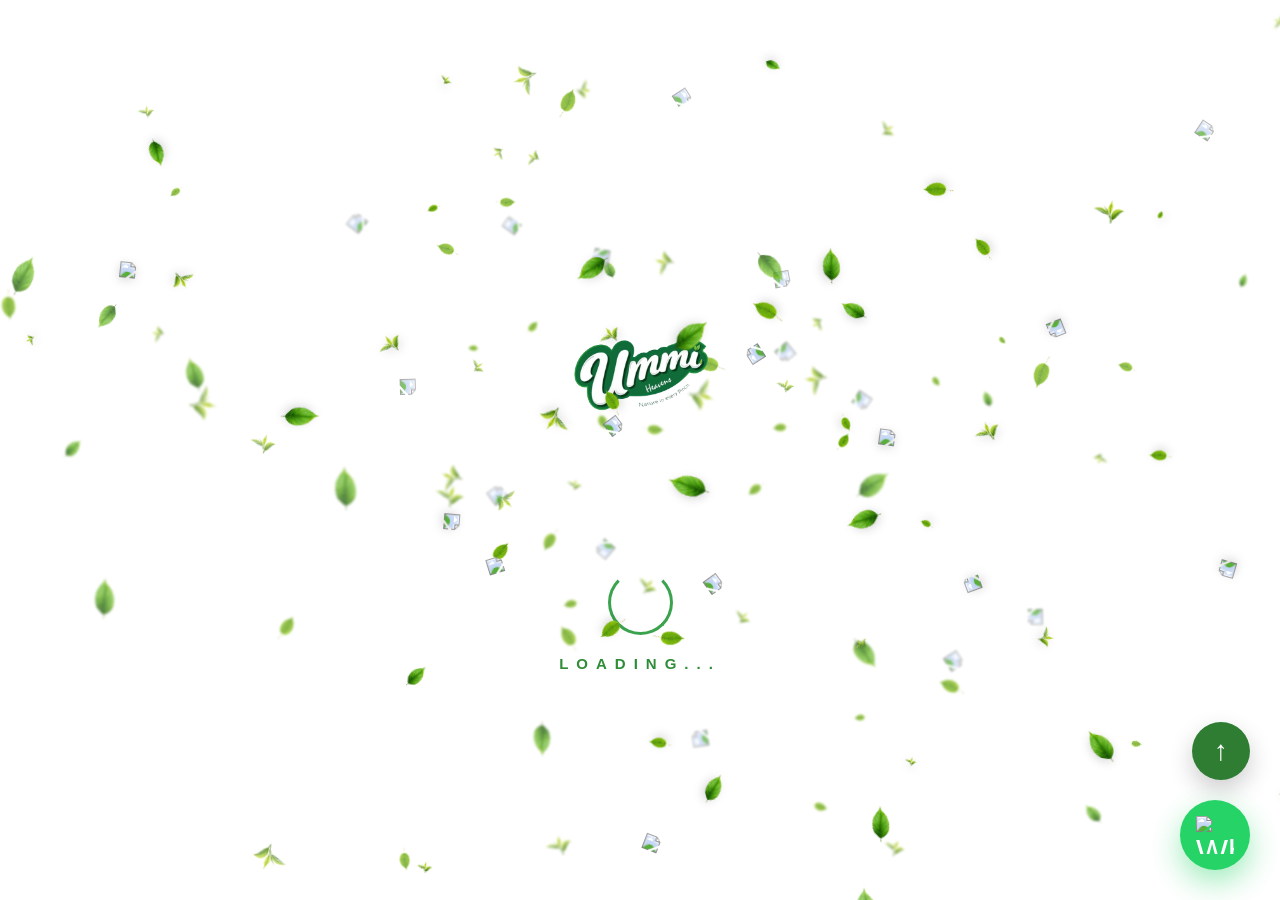
==== commit b1ad6505: "Add files via upload" ====
--- a/index.html
+++ b/index.html
@@ -22,7 +22,7 @@
 
     <div class="center">
 
-        <img src="assets/logo.png" class="logo" alt="Ummi Heavens">
+        <img src="assets/logo.png" class="logo" alt="Ummi Heavens" loading="eager">
 
         <div class="loader">
             <span></span>
